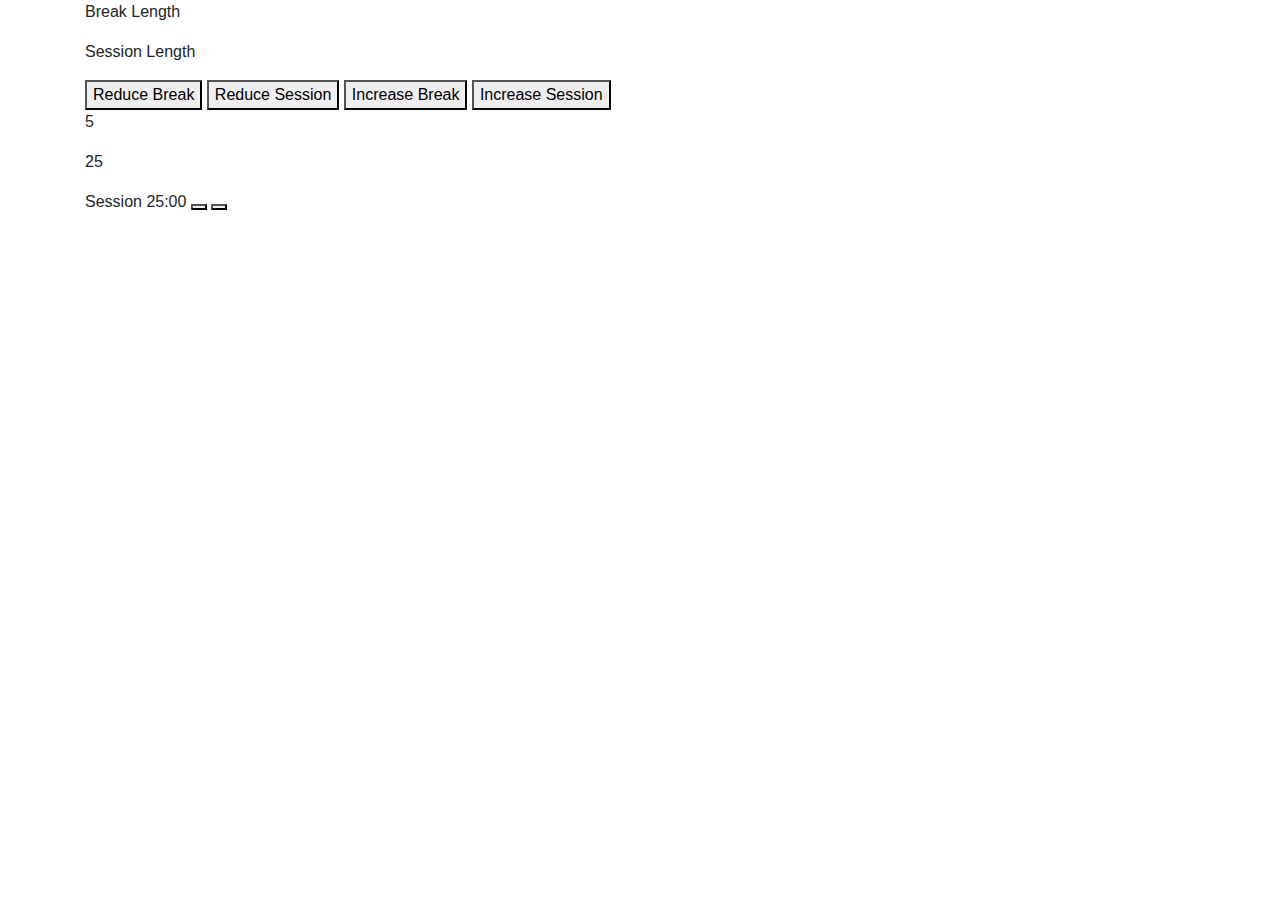
==== projects/25+5Clock/index.html @ c3f61c75 "added session reduce and increase fxns" ====
<!DOCTYPE html>
<html lang="en">
<head>
    <meta charset="UTF-8">
    <meta http-equiv="X-UA-Compatible" content="IE=edge">
    <meta name="viewport" content="width=device-width, initial-scale=1.0">
    <link rel="stylesheet" href="https://maxcdn.bootstrapcdn.com/bootstrap/4.0.0/css/bootstrap.min.css" rel="nofollow" integrity="sha384-Gn5384xqQ1aoWXA+058RXPxPg6fy4IWvTNh0E263XmFcJlSAwiGgFAW/dAiS6JXm" crossorigin="anonymous">
    <link rel="stylesheet" href="https://use.fontawesome.com/releases/v5.8.1/css/all.css" integrity="sha384-50oBUHEmvpQ+1lW4y57PTFmhCaXp0ML5d60M1M7uH2+nqUivzIebhndOJK28anvf" crossorigin="anonymous">
    <link href="https://fonts.googleapis.com/css?family=Lobster" rel="stylesheet" type="text/css">
    <title>25 + 5 Clock</title>
</head>
<body>
    <div class="container fluid">
        <p id="break-label">Break Length</p>
        <p id="session-label">Session Length</p>
        <button id="break-decrement" onclick="Decreasebreak()">Reduce Break</button>
  <button id="session-decrement" onclick="DecreaseSession()">Reduce Session</button>
  <button id="break-increment" onclick="Increasebreak()">Increase Break</button>
  <button id="session-increment" onclick="IncreaseSession()">Increase Session</button>
        <p id="break-length">5</p>
        <p id="session-length">25</p>
        <label id="timer-label">Session</label>
        <label id="time-left">25:00</label>
        <button id="start_stop"></button>
        <button id="reset"></button>
      </div>
    <script src="./script.js"></script>
</body>
</html>
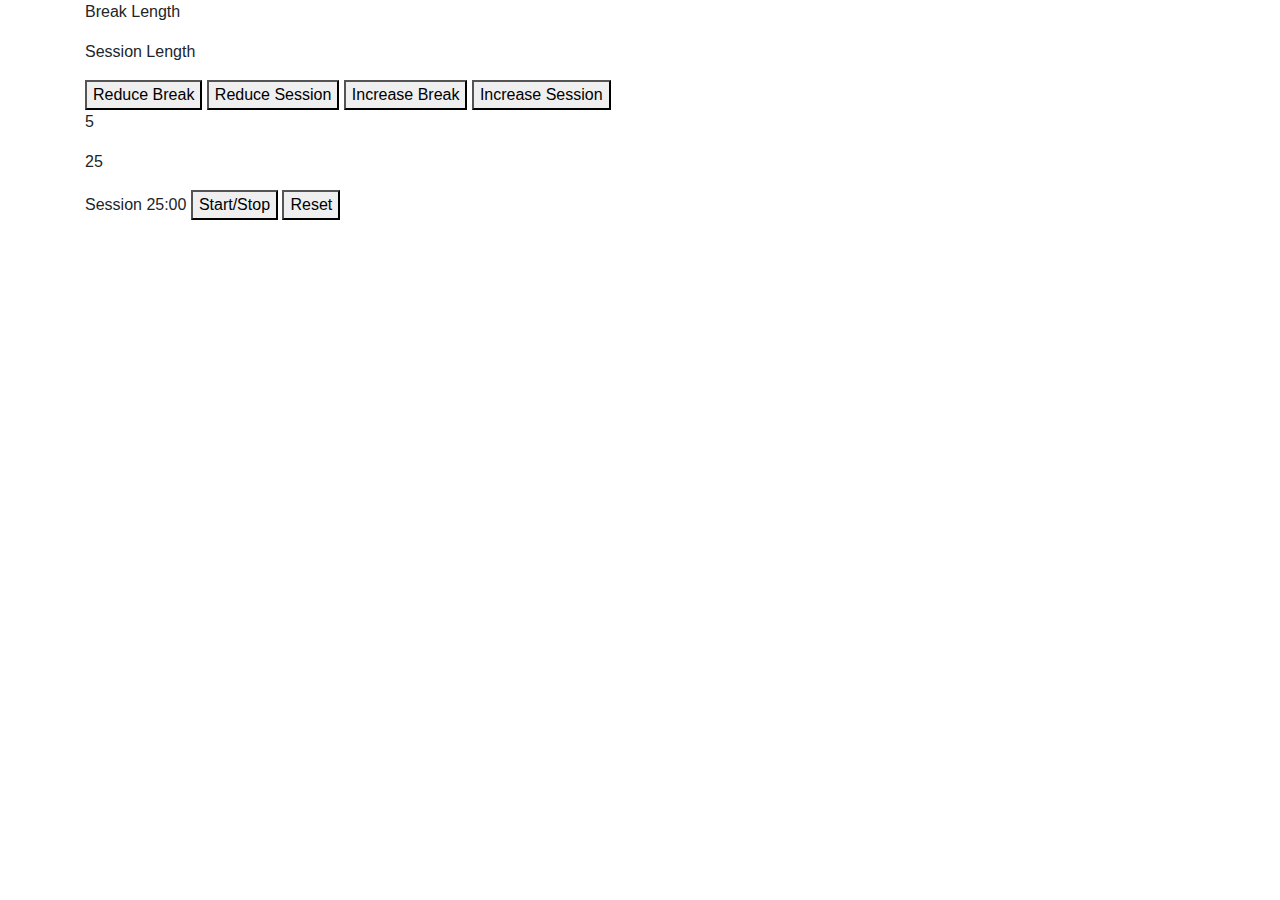
==== commit 42df40dc: "added start fxnality" ====
--- a/projects/25+5Clock/index.html
+++ b/projects/25+5Clock/index.html
@@ -14,15 +14,15 @@
         <p id="break-label">Break Length</p>
         <p id="session-label">Session Length</p>
         <button id="break-decrement" onclick="Decreasebreak()">Reduce Break</button>
-  <button id="session-decrement" onclick="DecreaseSession()">Reduce Session</button>
-  <button id="break-increment" onclick="Increasebreak()">Increase Break</button>
-  <button id="session-increment" onclick="IncreaseSession()">Increase Session</button>
+        <button id="session-decrement" onclick="DecreaseSession()">Reduce Session</button>
+        <button id="break-increment" onclick="Increasebreak()">Increase Break</button>
+        <button id="session-increment" onclick="IncreaseSession()">Increase Session</button>
         <p id="break-length">5</p>
         <p id="session-length">25</p>
         <label id="timer-label">Session</label>
         <label id="time-left">25:00</label>
-        <button id="start_stop"></button>
-        <button id="reset"></button>
+        <button id="start_stop" onclick="start()">Start/Stop</button>
+        <button id="reset" onclick="reset()">Reset</button>
       </div>
     <script src="./script.js"></script>
 </body>
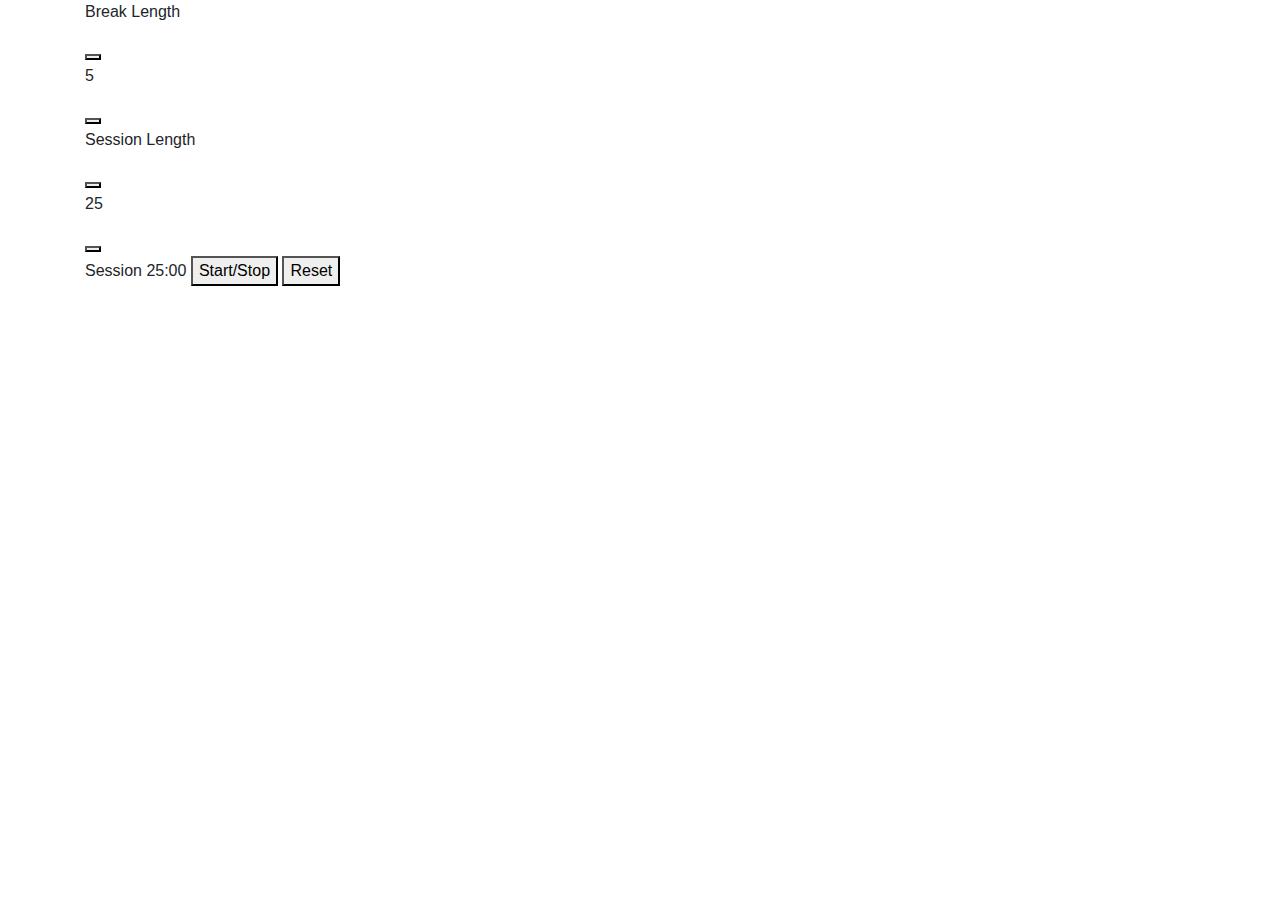
==== commit d1473384: "added font awesome arrows to 5th project" ====
--- a/projects/25+5Clock/index.html
+++ b/projects/25+5Clock/index.html
@@ -11,19 +11,24 @@
 </head>
 <body>
     <div class="container fluid">
-        <p id="break-label">Break Length</p>
-        <p id="session-label">Session Length</p>
-        <button id="break-decrement" onclick="Decreasebreak()">Reduce Break</button>
-        <button id="session-decrement" onclick="DecreaseSession()">Reduce Session</button>
-        <button id="break-increment" onclick="Increasebreak()">Increase Break</button>
-        <button id="session-increment" onclick="IncreaseSession()">Increase Session</button>
-        <p id="break-length">5</p>
-        <p id="session-length">25</p>
-        <label id="timer-label">Session</label>
-        <label id="time-left">25:00</label>
-        <button id="start_stop" onclick="start()">Start/Stop</button>
-        <button id="reset" onclick="reset()">Reset</button>
-      </div>
+        <div id="break-div">
+            <p id="break-label">Break Length</p>
+            <button id="break-decrement" onclick="Decreasebreak()"><i class="fa fa-arrow-down fa-2x"></i></button>
+            <p id="break-length">5</p>
+            <button id="break-increment" onclick="Increasebreak()"><i class="fa fa-arrow-up fa-2x"></i></button>
+        </div>
+        <div id="session-div">
+            <p id="session-label">Session Length</p>        
+            <button id="session-decrement" onclick="DecreaseSession()"><i class="fa fa-arrow-down fa-2x"></i></button>
+            <p id="session-length">25</p>
+            <button id="session-increment" onclick="IncreaseSession()"><i class="fa fa-arrow-up fa-2x"></i></button>
+        </div>      
+            <label id="timer-label">Session</label>
+            <label id="time-left">25:00</label>
+            <button id="start_stop" onclick="start()">Start/Stop</button>
+            <button id="reset" onclick="reset()">Reset</button>
+            <audio id="beep" preload="auto" src="https://raw.githubusercontent.com/freeCodeCamp/cdn/master/build/testable-projects-fcc/audio/BeepSound.wav"></audio>
+          </div>
     <script src="./script.js"></script>
 </body>
 </html>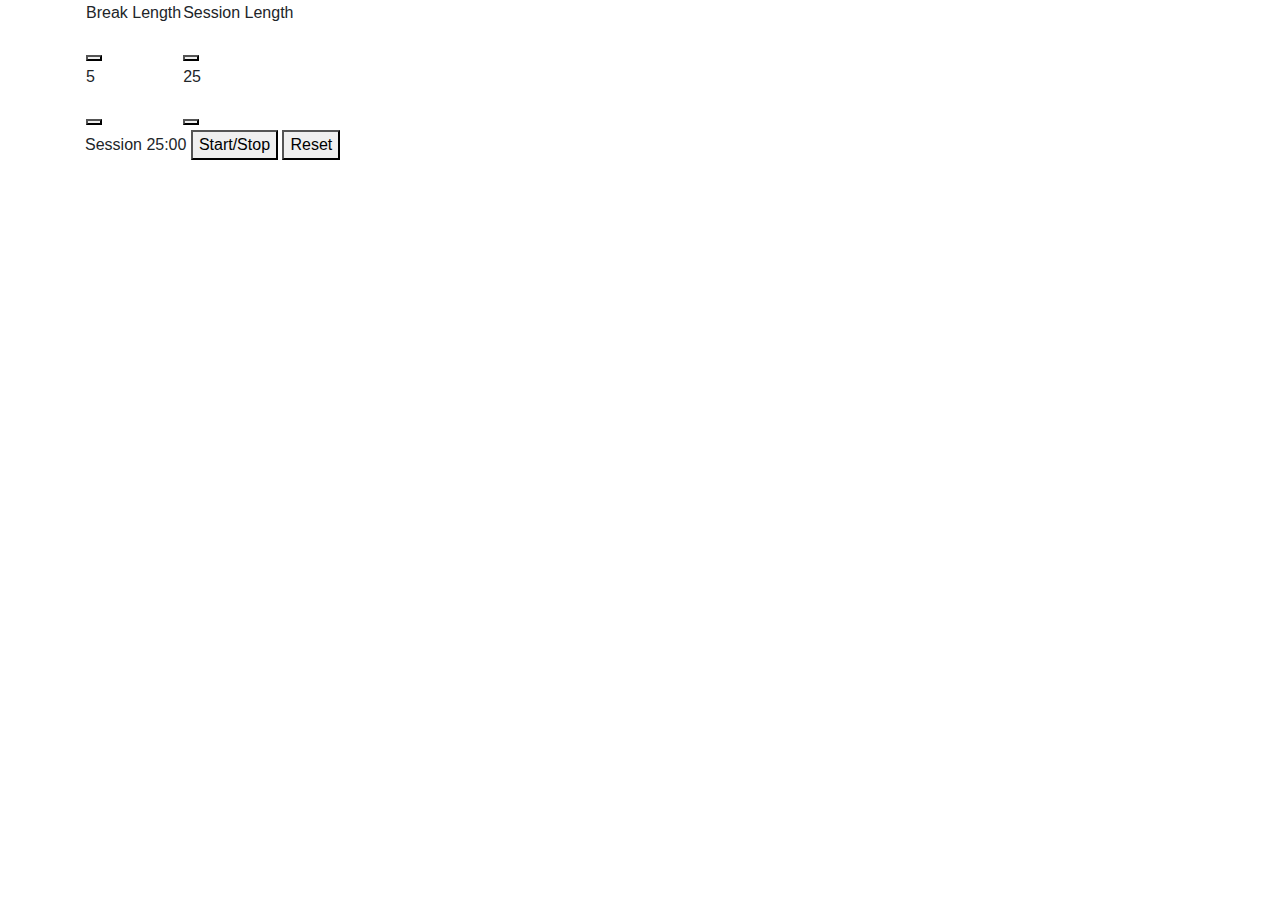
==== commit 1fe42146: "refactored to using table" ====
--- a/projects/25+5Clock/index.html
+++ b/projects/25+5Clock/index.html
@@ -11,18 +11,26 @@
 </head>
 <body>
     <div class="container fluid">
-        <div id="break-div">
-            <p id="break-label">Break Length</p>
-            <button id="break-decrement" onclick="Decreasebreak()"><i class="fa fa-arrow-down fa-2x"></i></button>
-            <p id="break-length">5</p>
-            <button id="break-increment" onclick="Increasebreak()"><i class="fa fa-arrow-up fa-2x"></i></button>
-        </div>
-        <div id="session-div">
-            <p id="session-label">Session Length</p>        
-            <button id="session-decrement" onclick="DecreaseSession()"><i class="fa fa-arrow-down fa-2x"></i></button>
-            <p id="session-length">25</p>
-            <button id="session-increment" onclick="IncreaseSession()"><i class="fa fa-arrow-up fa-2x"></i></button>
-        </div>      
+        <table>
+            <tr>
+                <td>
+                    <div id="break-div">
+                        <p id="break-label">Break Length</p>
+                        <button id="break-decrement" onclick="Decreasebreak()"><i class="fa fa-arrow-down fa-2x"></i></button>
+                        <p id="break-length">5</p>
+                        <button id="break-increment" onclick="Increasebreak()"><i class="fa fa-arrow-up fa-2x"></i></button>
+                    </div>
+                </td>
+                <td>
+                    <div id="session-div">
+                        <p id="session-label">Session Length</p>        
+                        <button id="session-decrement" onclick="DecreaseSession()"><i class="fa fa-arrow-down fa-2x"></i></button>
+                        <p id="session-length">25</p>
+                        <button id="session-increment" onclick="IncreaseSession()"><i class="fa fa-arrow-up fa-2x"></i></button>
+                    </div>  
+                </td>
+            </tr>
+        </table>    
             <label id="timer-label">Session</label>
             <label id="time-left">25:00</label>
             <button id="start_stop" onclick="start()">Start/Stop</button>
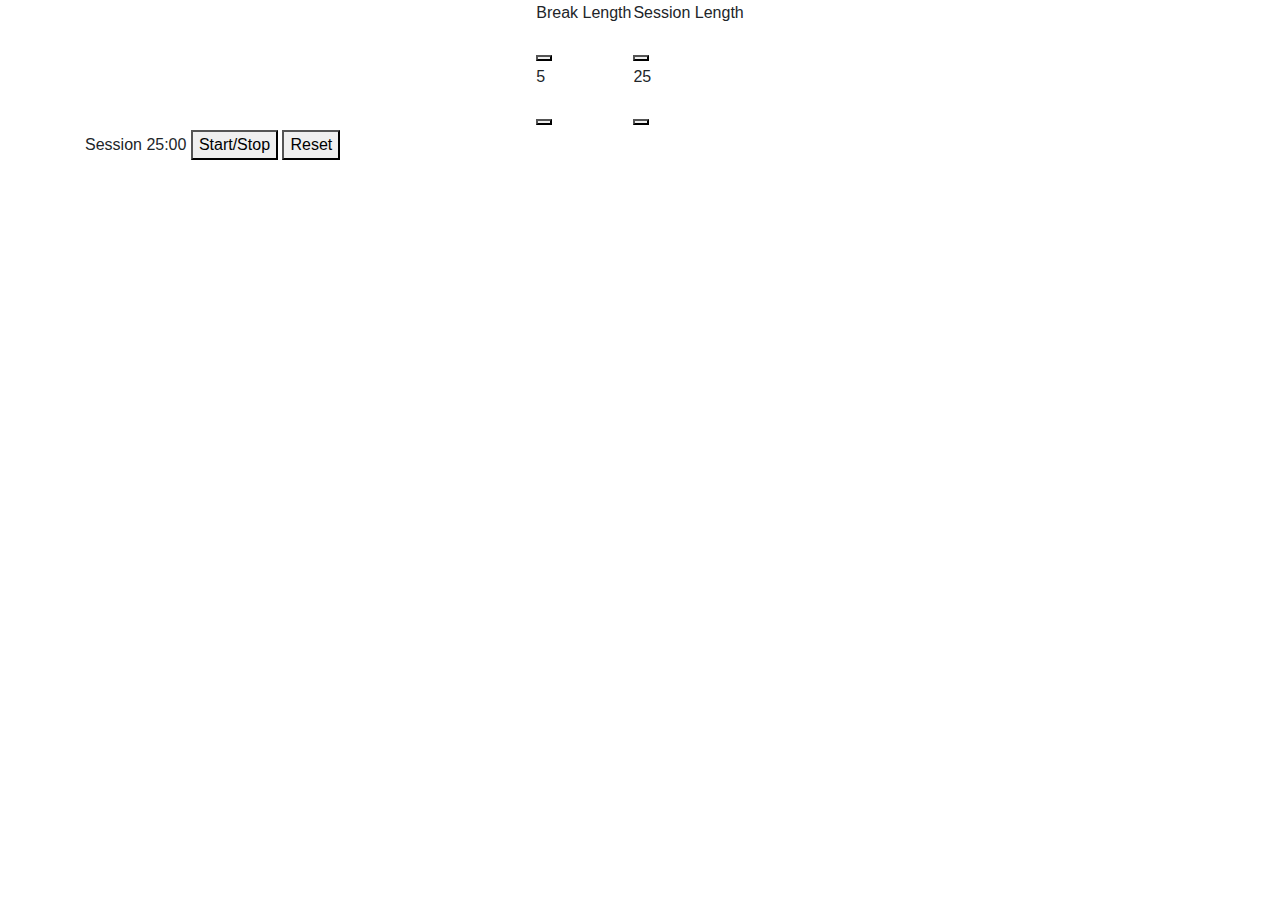
==== commit 5b54bf29: "centered table" ====
--- a/projects/25+5Clock/index.html
+++ b/projects/25+5Clock/index.html
@@ -11,7 +11,7 @@
 </head>
 <body>
     <div class="container fluid">
-        <table>
+        <table style="margin:auto;">
             <tr>
                 <td>
                     <div id="break-div">
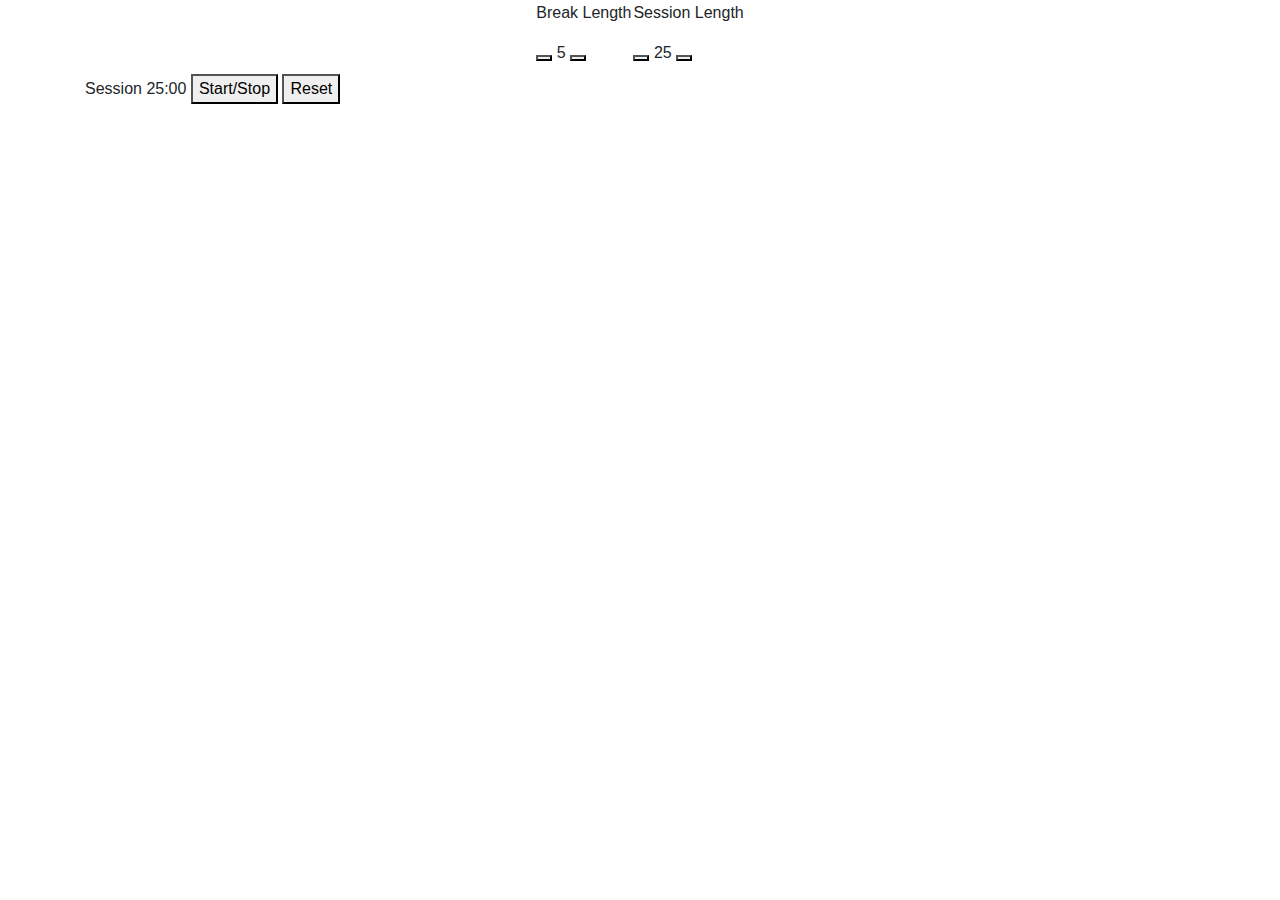
==== commit f50e2c9f: "inlined timer settings" ====
--- a/projects/25+5Clock/index.html
+++ b/projects/25+5Clock/index.html
@@ -17,7 +17,7 @@
                     <div id="break-div">
                         <p id="break-label">Break Length</p>
                         <button id="break-decrement" onclick="Decreasebreak()"><i class="fa fa-arrow-down fa-2x"></i></button>
-                        <p id="break-length">5</p>
+                        <label id="break-length">5</label>
                         <button id="break-increment" onclick="Increasebreak()"><i class="fa fa-arrow-up fa-2x"></i></button>
                     </div>
                 </td>
@@ -25,7 +25,7 @@
                     <div id="session-div">
                         <p id="session-label">Session Length</p>        
                         <button id="session-decrement" onclick="DecreaseSession()"><i class="fa fa-arrow-down fa-2x"></i></button>
-                        <p id="session-length">25</p>
+                        <label id="session-length">25</label>
                         <button id="session-increment" onclick="IncreaseSession()"><i class="fa fa-arrow-up fa-2x"></i></button>
                     </div>  
                 </td>
